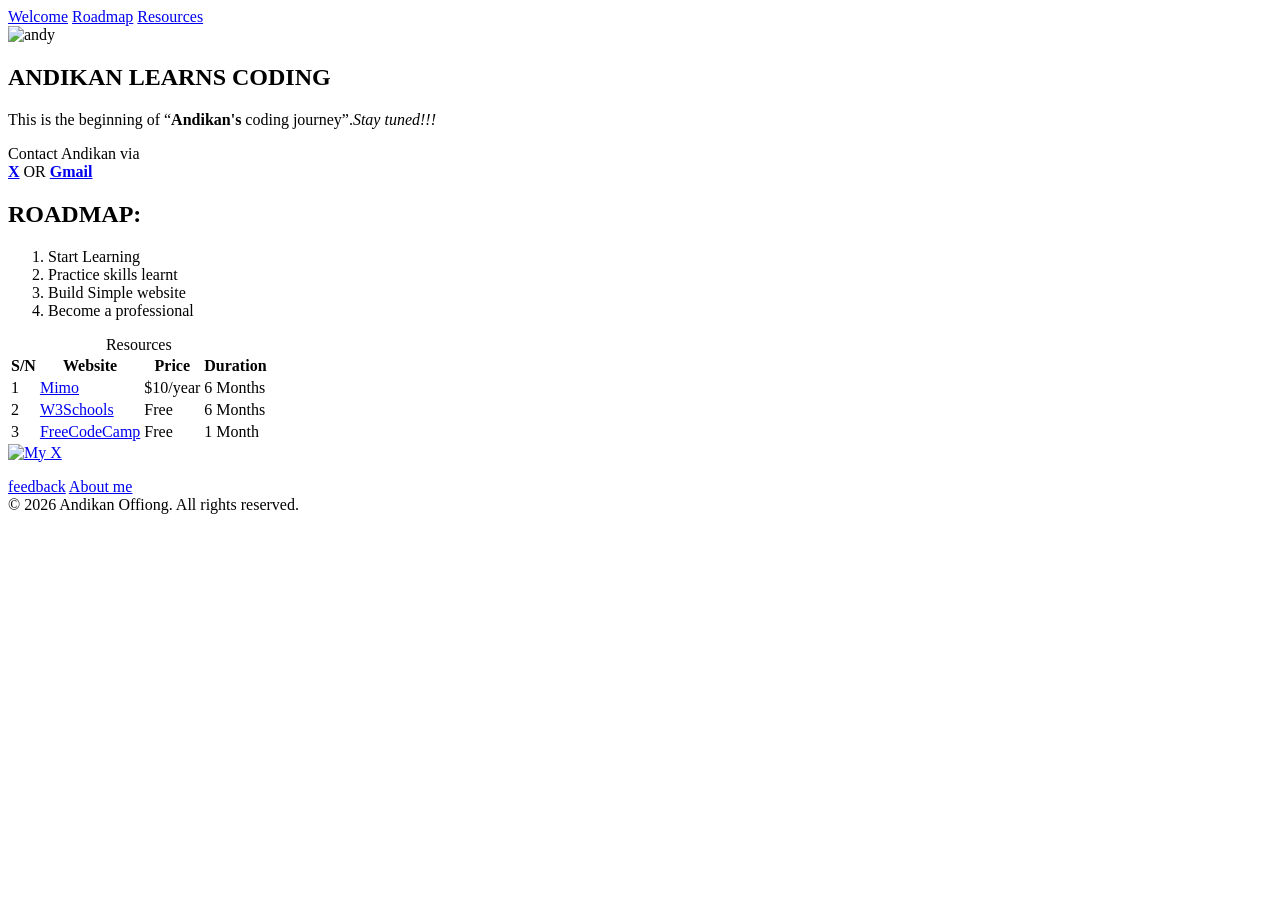
==== index.html @ fcedcd3d "Add files via upload" ====
<!DOCTYPE html>
<html lang="en">

<head>
    <meta charset="UTF-8">
    <meta name="viewport" content="width=device-width, initial-scale=1.0">
    <meta name="description" content="How to become a web developer.">
    <meta name="keywords" content="web development, HTML, CSS, JavaScript">
    <meta name="author" content="Andikan Offiong">
    <title>First Code</title>
    <link rel="stylesheet" href="../css/styles.css">
    <script src="../script/script.js" defer></script>
</head>

<body>
    <div class="container">
        <nav>
            <a href="#Welcome" title="Welcome">Welcome</a>
            <a href="#Roadmap" title="Roadmap">Roadmap</a>
            <a href="#Resources" title="Resources">Resources</a>
        </nav>
        <section>
        <img class="profile-image" src="../images/img1.jpg" alt="andy">
        <div>
            <h1 id="Welcome">
                ANDIKAN LEARNS CODING
            </h1>
            <p>
                This is the beginning of <q><strong>Andikan's</strong> coding journey</q>.<em>Stay tuned!!!</em>
            </p>
            <p>
                Contact Andikan via <br>
                <a class="contact" href="https://www.x.com/iximmiv" target="_blank"
                    rel="noopener"><strong>X</strong></a>
                OR <a class="contact" href="mailto:andythejuju@gmail.com" target="_blank"
                    rel="noopener"><strong>Gmail</strong></a>
            </p>
        </div>
        </section>
        <h2 id="Roadmap"><strong>ROADMAP:</strong></h2>
        <ol>
            <li>Start Learning</li>
            <li>Practice skills learnt</li>
            <li>Build Simple website</li>
            <li>Become a professional</li>
        </ol>
        <div class="table-container">
        <table id="Resources">
            <caption>Resources</caption>
            <tr>
                <th>S/N</th>
                <th>Website</th>
                <th>Price</th>
                <th>Duration</th>
            </tr>
            <tr>
                <td>1</td>
                <td><a href="https://www.mimo.org" target="_blank" rel="noopener noreferrer">Mimo</a></td>
                <td>$10/year</td>
                <td>6 Months</td>
            </tr>
            <tr>
                <td>2</td>
                <td><a href="https://www.w3schools.com" target="_blank" rel="noopener noreferrer">W3Schools</a></td>
                <td>Free</td>
                <td>6 Months</td>
            </tr>
            <tr>
                <td>3</td>
                <td><a href="https://www.freecodecamp.org" target="_blank" rel="noopener noreferrer">FreeCodeCamp</a>
                </td>
                <td>Free</td>
                <td>1 Month</td>
            </tr>
        </table>
        </div>
         <a href="first.html" target="_blank">
            <img class="small-image" src="../images/img1.jpg" alt="My X">
        </a>
        <footer>
            <p>
                <a class="feedback" href="mailto:andythejuju@gmail.com" target="_blank"
                    rel="noopener noreferrer">feedback</a>
                <a class="feedback" href="about-me.html">About me</a><br>
                &copy; 2026 Andikan Offiong. All rights reserved.
            </p>
        </footer>
    </div>
</body>

</html>
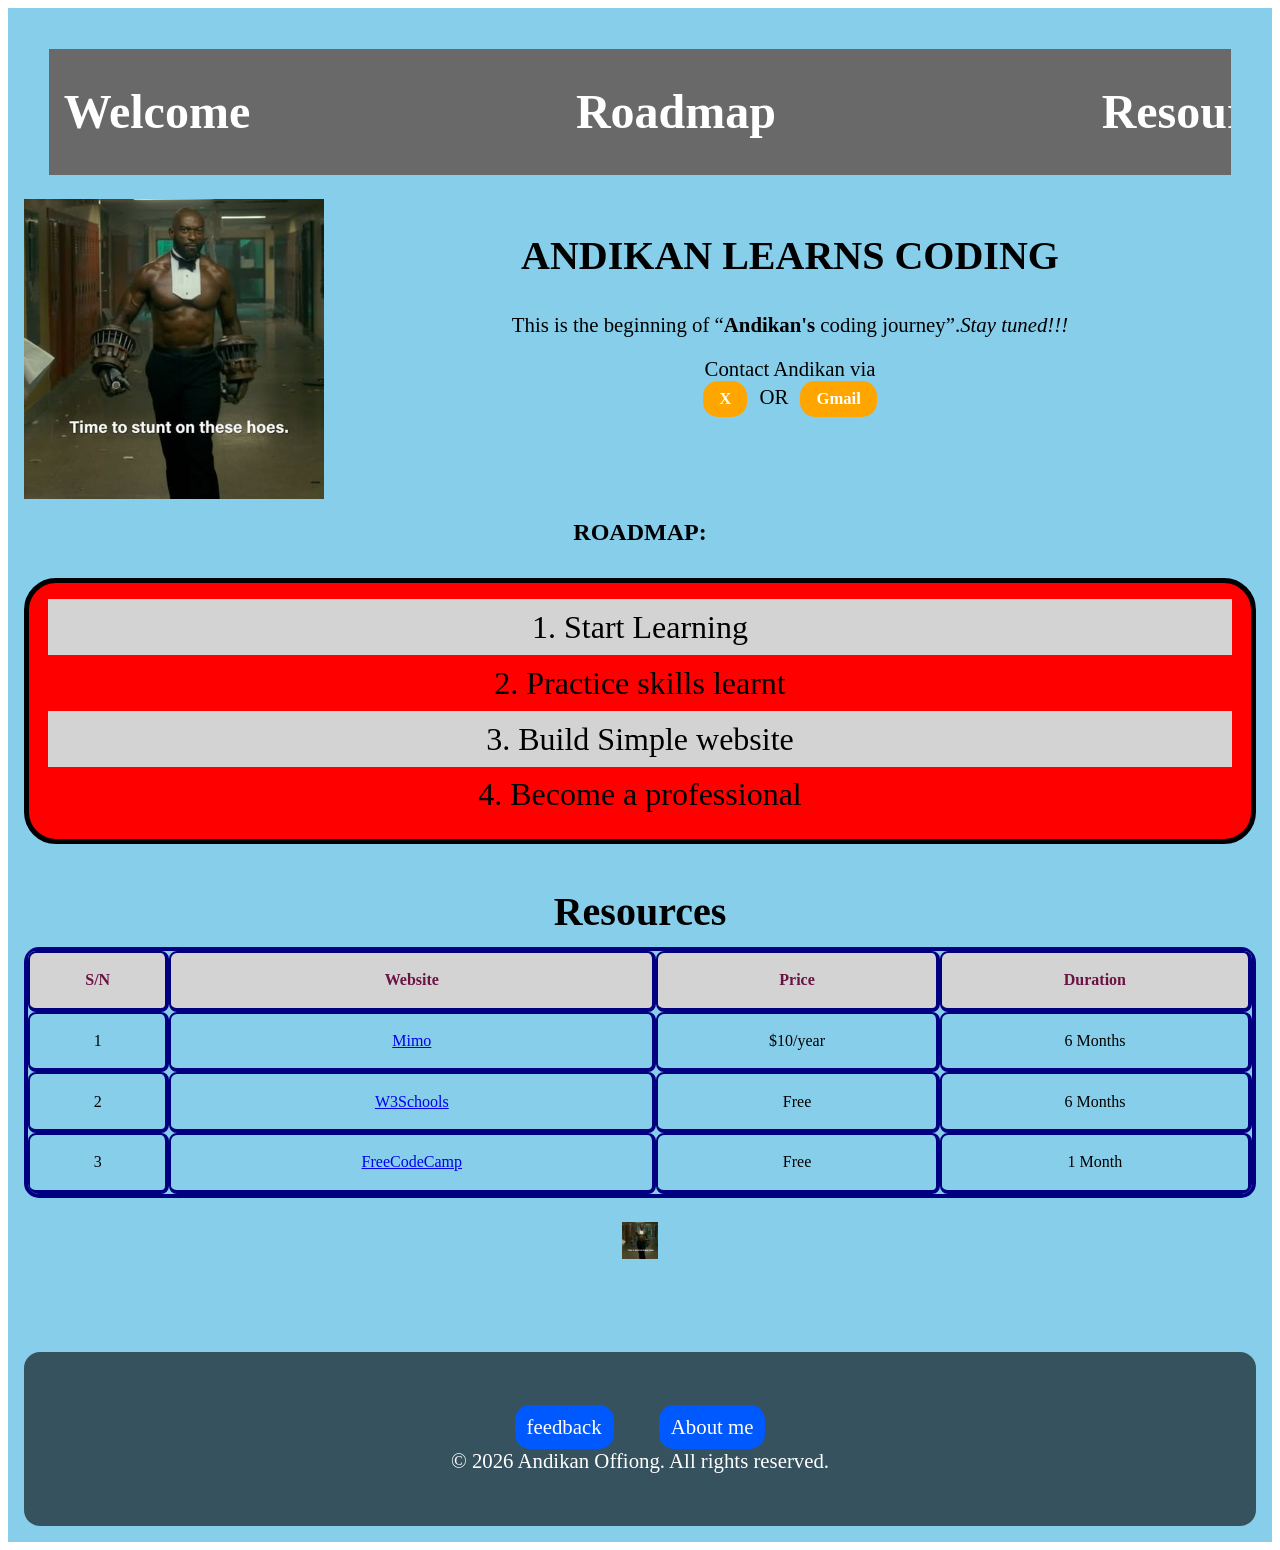
==== commit a6d59b40: "Fix resource paths in index.html Updated file paths for CSS and JavaScript resources and corrected i" ====
--- a/index.html
+++ b/index.html
@@ -8,8 +8,8 @@
     <meta name="keywords" content="web development, HTML, CSS, JavaScript">
     <meta name="author" content="Andikan Offiong">
     <title>First Code</title>
-    <link rel="stylesheet" href="../css/styles.css">
-    <script src="../script/script.js" defer></script>
+    <link rel="stylesheet" href="styles.css">
+    <script src="script.js" defer></script>
 </head>
 
 <body>
@@ -20,7 +20,7 @@
             <a href="#Resources" title="Resources">Resources</a>
         </nav>
         <section>
-        <img class="profile-image" src="../images/img1.jpg" alt="andy">
+        <img class="profile-image" src="img1.jpg" alt="andy">
         <div>
             <h1 id="Welcome">
                 ANDIKAN LEARNS CODING
@@ -75,7 +75,7 @@
         </table>
         </div>
          <a href="first.html" target="_blank">
-            <img class="small-image" src="../images/img1.jpg" alt="My X">
+            <img class="small-image" src="img1.jpg" alt="My X">
         </a>
         <footer>
             <p>
@@ -88,4 +88,4 @@
     </div>
 </body>
 
-</html>+</html>
--- a/styles.css
+++ b/styles.css
@@ -0,0 +1,183 @@
+.container {
+    background-color: skyblue;
+    text-align: center;
+    padding: 1rem;
+}
+
+nav {
+    list-style-type: none;
+    display: flex;
+    background-color: dimgrey;
+    overflow: hidden;
+    gap: 25%;
+    font-weight: bold;
+    font-size: 300%;
+    font-family: calibri;
+    margin: 2%;
+}
+
+nav a {
+    display: block;
+    color: white;
+    padding: 15px;
+    text-decoration: none;
+    line-height: 2;
+}
+
+nav a:hover {
+    background-color: lightgrey;
+}
+
+section {
+    overflow: auto;
+}
+
+h1 {
+    font-size: 250%;
+    font-family: arial;
+}
+
+p {
+    font-size: 130%;
+    font-family: calibri;
+}
+
+table {
+    border: solid 4px rgb(0, 0, 128);
+    border-collapse: separate;
+    border-spacing: 0;
+    border-radius: 15px;
+    overflow: hidden;
+    width: 100%;
+}
+
+.table-container {
+    overflow: hidden;
+}
+
+caption {
+    font-weight: bold;
+    font-size: 250%;
+    padding: 12px;
+}
+
+td,
+th {
+    border: solid 2px rgb(0, 0, 128);
+    border-bottom: solid 4px rgb(0, 0, 128);
+    border-right: solid 4px rgb(0, 0, 128);
+    padding: 1.5%;
+    border-radius: 0.5rem;
+}
+
+tr:nth-child(1) {
+    background-color: lightgrey;
+    color: rgb(106, 19, 68);
+}
+
+tr:hover {
+    background-color: rgb(255, 192, 203);
+}
+
+.profile-image {
+    width: 100%;
+    max-width: 300px;
+    height: auto;
+    float: left;
+}
+
+.small-image {
+    width: 3%;
+    height: auto;
+    margin: 2%;
+}
+
+@media only screen and (max-width: 768px) {
+    nav {
+        flex-wrap: wrap;
+        gap: 1rem;
+        font-size: 180%;
+    }
+
+    .profile-image {
+        float: none;
+        width: 100%;
+        margin: 0 0 10% 0;
+    }
+}
+
+.contact {
+    background-color: orange;
+    color: white;
+    font-size: 80%;
+    padding: 0.5rem 1rem;
+    text-decoration: none;
+    border-radius: 15px;
+    display: inline-block;
+    margin: 0 7px;
+}
+
+.contact:hover {
+    background-color: darkorange;
+}
+
+ol {
+    background-color: red;
+    font-size: 200%;
+    border: solid 5px;
+    border-radius: 2rem;
+    padding: 1rem 1.2rem;
+    list-style-position: inside;
+}
+
+ol li {
+    padding: 0.8%;
+}
+
+ol li:nth-child(odd) {
+    background-color: lightgrey;
+}
+
+#Welcome {
+    font-family: impact;
+    color: black;
+}
+
+#Roadmap {
+    font-family: tahoma;
+}
+
+footer {
+    background-image: url("../images/img2.jpg");
+    background-size: cover;
+    background-position: center;
+    background-repeat: no-repeat;
+    background-color: rgba(0, 0, 0, 0.6);
+    background-blend-mode: overlay;
+    color: white;
+    text-align: center;
+    padding: 2rem;
+    margin: 4rem 0 0 0;
+    border-radius: 1rem;
+}
+
+footer a {
+    display: inline-block;
+    margin: 0 20px;
+    padding: 10px 12px;
+    text-decoration: none;
+}
+
+.feedback {
+    background-color: #0059ff;
+    color: white;
+    display: inline-block;
+    justify-content: center;
+    align-items: center;
+    text-decoration: none;
+    border-radius: 15px;
+}
+
+.feedback:hover {
+    background-color: #0033cc;
+}
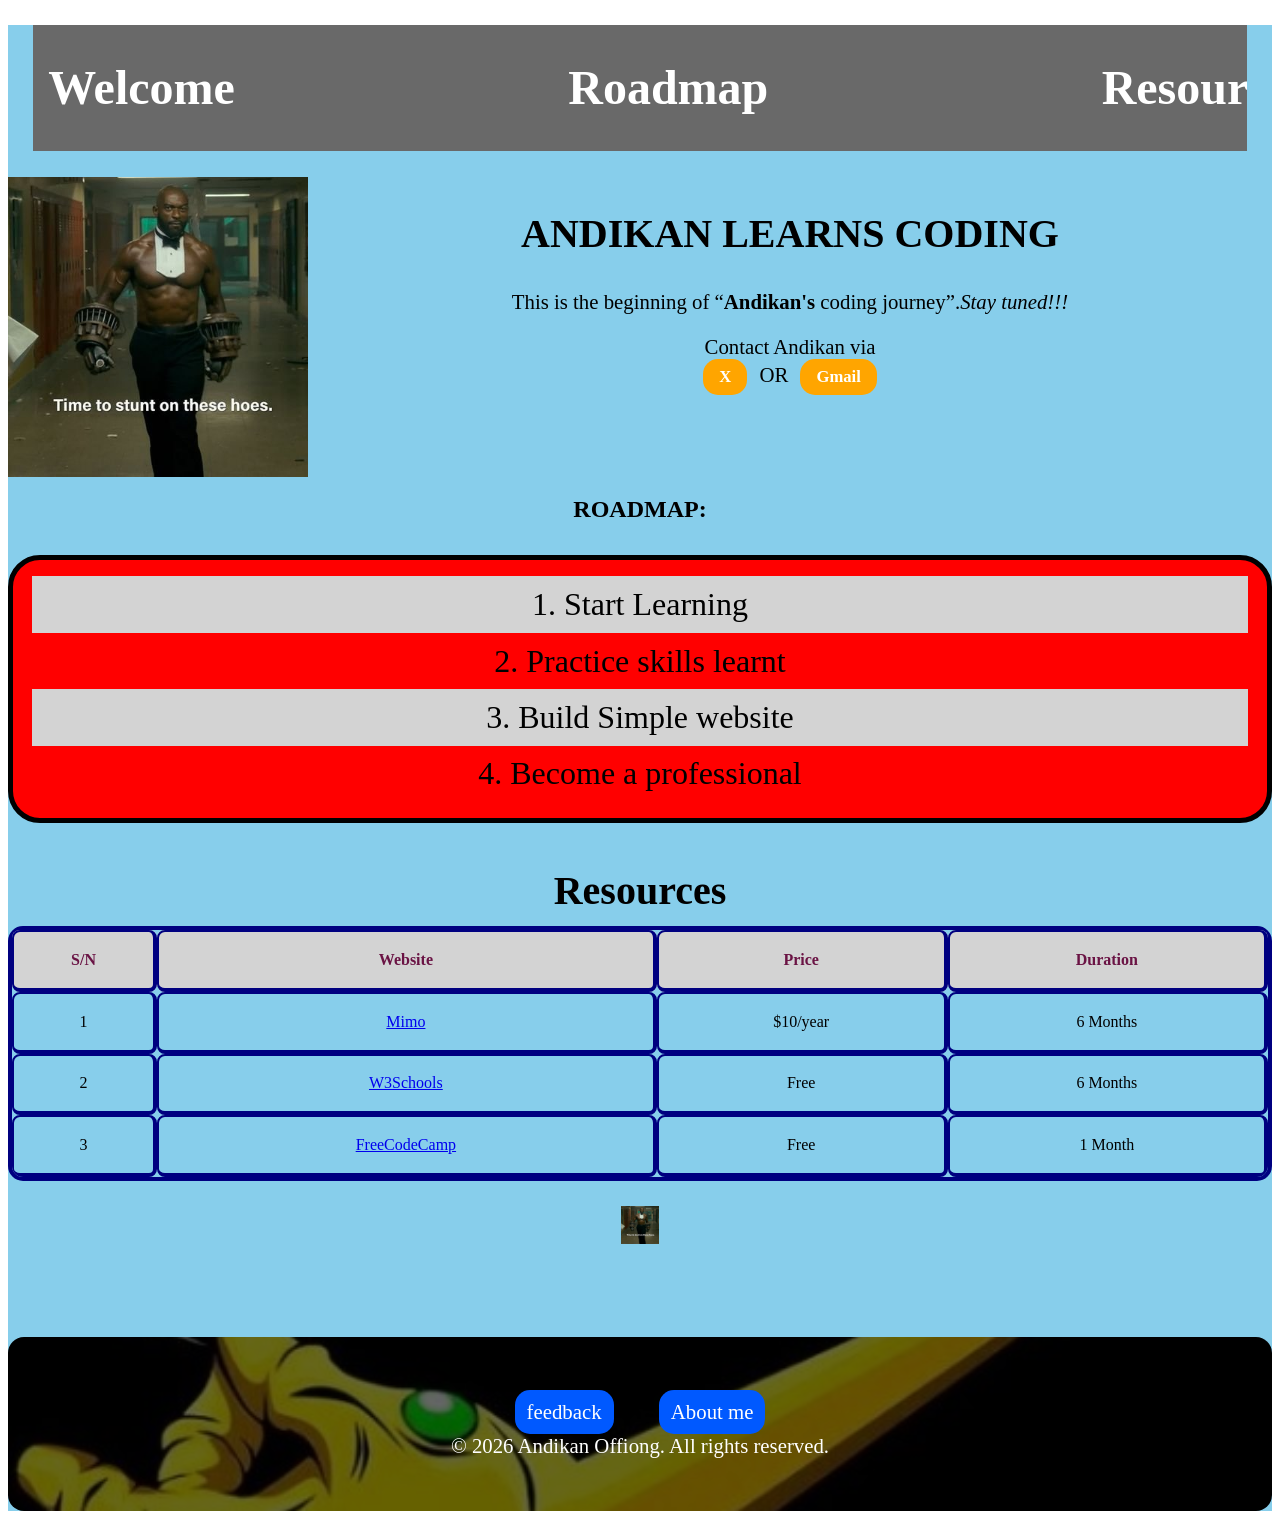
==== commit c3ebdbfc: "Fix HTML encoding issues in index.html" ====
--- a/index.html
+++ b/index.html
@@ -74,7 +74,7 @@
             </tr>
         </table>
         </div>
-         <a href="first.html" target="_blank">
+         <a href="index.html" target="_blank">
             <img class="small-image" src="img1.jpg" alt="My X">
         </a>
         <footer>
--- a/styles.css
+++ b/styles.css
@@ -1,7 +1,6 @@
 .container {
     background-color: skyblue;
     text-align: center;
-    padding: 1rem;
 }
 
 nav {
@@ -148,7 +147,7 @@
 }
 
 footer {
-    background-image: url("../images/img2.jpg");
+    background-image: url("img2.jpg");
     background-size: cover;
     background-position: center;
     background-repeat: no-repeat;
@@ -180,4 +179,4 @@
 
 .feedback:hover {
     background-color: #0033cc;
-}+}
